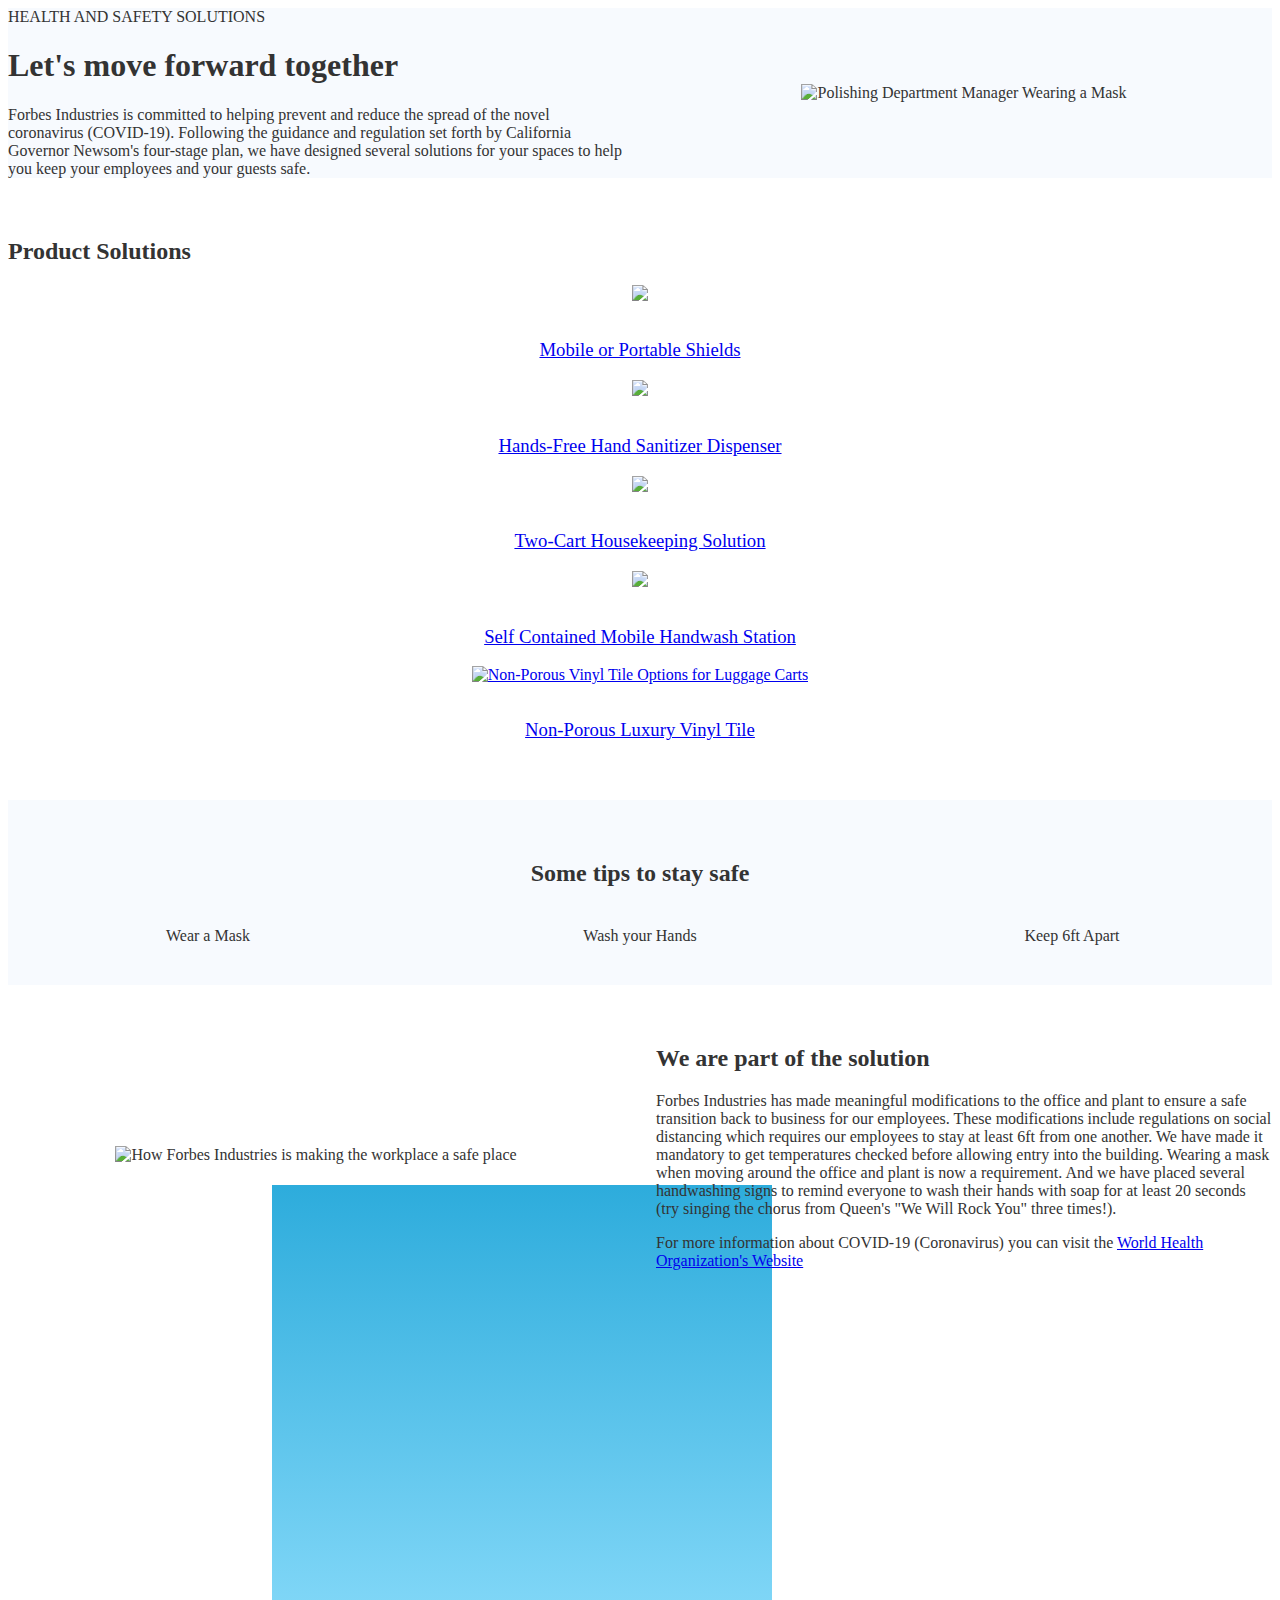
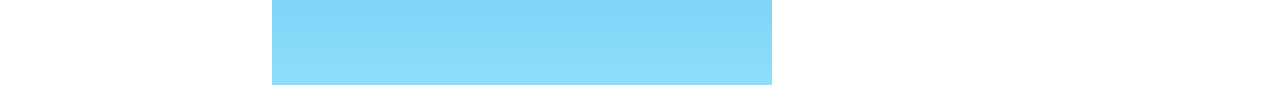
==== index.html @ b2e82008 "added blue square to bg of bottom paragraph" ====
<!DOCTYPE html>
<html lang="en">

<head>
    <meta charset="UTF-8">
    <meta name="viewport" content="width=device-width, initial-scale=1.0">
    <title>Health and Safety Solutions Page</title>
    <link rel="stylesheet" href="/css/style.css">
    <link rel="stylesheet" href="https://www.forbesindustries.com/wp-content/themes/woopress-child/assets/slick/slick.css">
    <link rel="stylesheet" href="https://www.forbesindustries.com/wp-content/themes/woopress-child/assets/slick/slick-theme.css">
</head>

<body>
    <div class="container">

        <div class="bg-gray-1">
            
            <div class="grid grid-xy-center">
                <div class="z-index-1">
                    <div class="page-title--category-name">Health and Safety Solutions</div>
                    <h1>Let's move forward together</h1>
                    <div class="page-title--why__content">
                        Forbes Industries is committed to helping prevent and reduce the spread of the novel coronavirus (COVID-19). Following the guidance and regulation set forth by California Governor Newsom's four-stage plan, we have designed several solutions for your spaces to help you keep your employees and your guests safe.
                    </div>
                </div> <!-- end content -->
                <img src="https://www.forbesindustries.com/wp-content/uploads/2020/05/back-to-business.jpg" alt="Polishing Department Manager Wearing a Mask">
            </div><!-- end category-header -->

        </div> <!--  end grid bg-gray-1 -->

        <div class="section">
            <h2>Product Solutions</h2>
            <div class="grid-carousel">
                <div class="box">
                    <a href="/product-category/health-and-safety-solutions/mobile-or-portable-shields/">
                        <img src="https://www.forbesindustries.com/wp-content/uploads/2020/05/shields-home-card.jpg">
                <h3>Mobile or Portable Shields</h3>
                    </a>
                </div>
                <div class="box">
                    <a href="/product-category/health-and-safety-solutions/hands-free-hand-sanitizer-dispenser">
                        <img src="https://www.forbesindustries.com/wp-content/uploads/2020/05/hand-san_card.jpg">
                <h3>Hands-Free Hand Sanitizer Dispenser</h3>
                    </a>
                </div>
                <div class="box">
                    <a href="/product-category/health-and-safety-solutions/two-cart-housekeeping-solution/">
                        <img src="https://www.forbesindustries.com/wp-content/uploads/2020/05/two-cart-hk-solution_card.jpg">
                <h3>Two-Cart Housekeeping Solution</h3>
                    </a>
                </div>
                <div class="box">
                    <a href="/product-category/handwashing-stations/">
                        <img src="https://www.forbesindustries.com/wp-content/uploads/2020/05/handwash-station.jpg">
                <h3>Self Contained Mobile Handwash Station</h3>
                    </a>
                </div>
                <div class="box">
                    <a href="/non-porous-luxury-vinyl-tile">
                        <img src="https://www.forbesindustries.com/wp-content/uploads/2020/05/vinyl-tile-options.jpg" alt="Non-Porous Vinyl Tile Options for Luggage Carts">
                <h3>Non-Porous Luxury Vinyl Tile</h3>
                    </a>
                </div>
            </div>
        </div> <!-- end grid-carousel section -->

        <div class="section bg-gray-1 align-center">
            <h2>Some tips to stay safe</h2>
            <div class="grid grid-xy-center">
                <div class="circle align-center">
                    <img src="https://www.forbesindustries.com/wp-content/uploads/2020/05/wear-a-mask-blue.png" alt="">
                    <div>Wear a Mask</div>
                </div>
                <div class="circle align-center">
                    <img src="https://www.forbesindustries.com/wp-content/uploads/2020/05/wash-your-hands-blue.png" alt="">
                    <div>Wash your Hands</div>
                </div>
                <div class="circle align-center">
                    <img src="https://www.forbesindustries.com/wp-content/uploads/2020/05/social-distance-blue.png" alt="">
                    <div>Keep 6ft Apart</div>
                </div>
            </div>
        </div><!-- end tips section -->

        <div class="section grid grid-xy-center">
            <img src="https://www.forbesindustries.com/wp-content/uploads/2020/06/part-of-the-solution-1.png" alt="How Forbes Industries is making the workplace a safe place">
            <!-- <img src="/images/part-of-the-solution.png" alt=""> -->
            <div class="blue-sq-bg">
                <h2>We are part of the solution</h2>
                <p>Forbes Industries has made meaningful modifications to the office and plant to ensure a safe transition back to business for our employees. These modifications include regulations on social distancing which requires our employees to stay at least 6ft from one another. We have made it mandatory to get temperatures checked before allowing entry into the building. Wearing a mask when moving around the office and plant is now a requirement. And we have placed several handwashing signs to remind everyone to wash their hands with soap for at least 20 seconds (try singing the chorus from Queen's "We Will Rock You" three times!).
                </p>
                <p>
                For more information about COVID-19 (Coronavirus) you can visit the <a href="https://www.who.int/
                ">World Health Organization's Website</a>
                </p>
            </div>
        </div><!-- end section part of solution -->

    </div> <!-- end main container -->
    <script src="https://code.jquery.com/jquery-3.5.1.min.js" integrity="sha256-9/aliU8dGd2tb6OSsuzixeV4y/faTqgFtohetphbbj0=" crossorigin="anonymous"></script>
    <script type="text/javascript" src="https://www.forbesindustries.com/wp-content/themes/woopress-child/assets/slick/slick.min.js"></script>
    
    <script>
        $('.grid-carousel').slick({
            slidesToShow: 4,
            slidesToScroll: 1,
            arrows: true,
            easing: true,
            responsive: [
                {
                    breakpoint: 1200,
                    settings: {
                        slidesToShow: 3,
                    }
                },
                {				
                    breakpoint: 992,
                    settings: {
                        slidesToShow: 3,
                    }
                },
                {				
                    breakpoint: 480,
                    settings: {
                        slidesToShow: 2,
                    }
                }
            ],
        });
    </script>
</body>

</html>
---- css/style.css ----
/**
  * Colors
*/

:root {
  /* --main-link-color: #4188f2; */
  --main-link-color: #4250C9;
  --primary-color: #29317d;
  --accent-color: #a42a2a;
  --action-stations-color: #ec1f27;
  --mobile-partitions-color: #A28E2F;
  --nesting-tables-color: #f68e2e;
}

.primary-color {
  color: var(--primary-color);
  color: #29317D;
}

.bg-gray-1 {
  background-color: #F7FAFE;
}

/**
  * Default Styles and Resets
*/

body {
  font-size: 16px;
  font-family: 'proxima-nova', 'Proxima Nova';
  color: #333;
}

.container {
  margin: 0 auto;
  max-width: 1280px;
}

p {
  color: #333;
}

h1,
h2,
h3,
h4,
h5,
h6 {
  font-family: 'proxima-nova', 'Proxima Nova';
  font-weight: inherit;
  text-transform: none;
}

h1 {
  font-weight: bold;
}

h2.card-title {
  text-transform: none;
  font-size: 22px;
}

h2 {
  font-weight: bold;
}

hr,
.hr.divider {
  margin-top: 0px;
  margin-bottom: 0px;
}

.empty-category-block h2::before {
  width: 72px;
}

/**
  * Utility Styles 
*/

/* Flex containers and items */
.container-flex,
.flex-container {
  display: -ms-flexbox;
  display: -moz-box;
  display: -webkit-flex;
  display: -webkit-box;
  display: flex;
}

.flex {
  display: flex;
}

.flex-gap {
  column-gap: .5rem;
  row-gap: .5rem;
}

.flex-gap > * {
  flex: 1 1 49%;
}

.flex-y-center {
  align-items: center;
}

.flex-x-center {
  justify-content: center;
}

.flex-flow-rw {
  flex-flow: row wrap;
}

.two-col {
  flex: 50%;
}

.one-third {
  flex: 33%;
}

.align-center {
  text-align: center;
}

/* Grid containers */

.grid {
  display: grid;
  grid-template-columns: repeat(auto-fit, minmax(300px, 1fr));
  grid-gap: 2rem;
}

.grid + .grid {
  margin-top: 2rem;
}

.grid-xy-center {
  justify-items: center;
  align-items: center;
}

.grid-x-center {
  justify-items: center;
}

.container-grid {
  display: -ms-grid;
  display: -moz-grid;
  display: -webkit-grid;
  display: grid;
}

.z-index-1 {
  z-index: 1;
} 

/**
  * Health and Safety Page
*/

.page-title-section {
  text-align: center;
  padding: 2.6rem 0; 
}

.page-title--category-name {
  text-transform: uppercase;
  font-size: 16px;
  font-weight: light;
}

.page-title--why__big {
  font-size: 36px;
  font-weight: bold;
}

.page-title--why {
  font-size: 18px; 
}

.boxed-content {
  display: inline-block;
}

.circle img{
  margin-bottom: 16px;
}

.grid-carousel .box {
  padding: 0 .8rem;
  text-align: center;
}

.page-template-full-width-slick .section{
  padding: 40px 0;
}

.page-template-full-width-slick .section h2{
  padding-bottom: 24px;
}

.page-template-full-width-slick .slick-next {
  right: 0 !important;
}

.page-template-full-width-slick .slick-prev {
  left: 0!important;
}

.box img {
  margin-bottom: 16px;
}

.box .box-title {
  text-transform: none !important;
}

.fancy-tagline {
  font-family: 'Lobster Two';
  font-weight: bold;
  font-style: italic;
  font-size: 1.4rem;
  color: #29317d;
}

.blue-sq-bg::before {
  content: '';
  display: block;
  background: linear-gradient(#2DACDC, #8FDEFC);
  right: 500px;
  top: 200px;
  width: 500px;
  height: 500px;
  position: absolute;
  z-index: -1;
}

/* Shop page mods */
.filter-wrap {
  display: none;
}

.shop-filters-area {
  display: none;
}

/* Local Fixes */
img {
  height: auto;
  max-width: 100%;
}

.slick-prev:before, .slick-next:before {
  color: black !important;
}

.section {
  position: relative;
  padding: 40px 0;
}
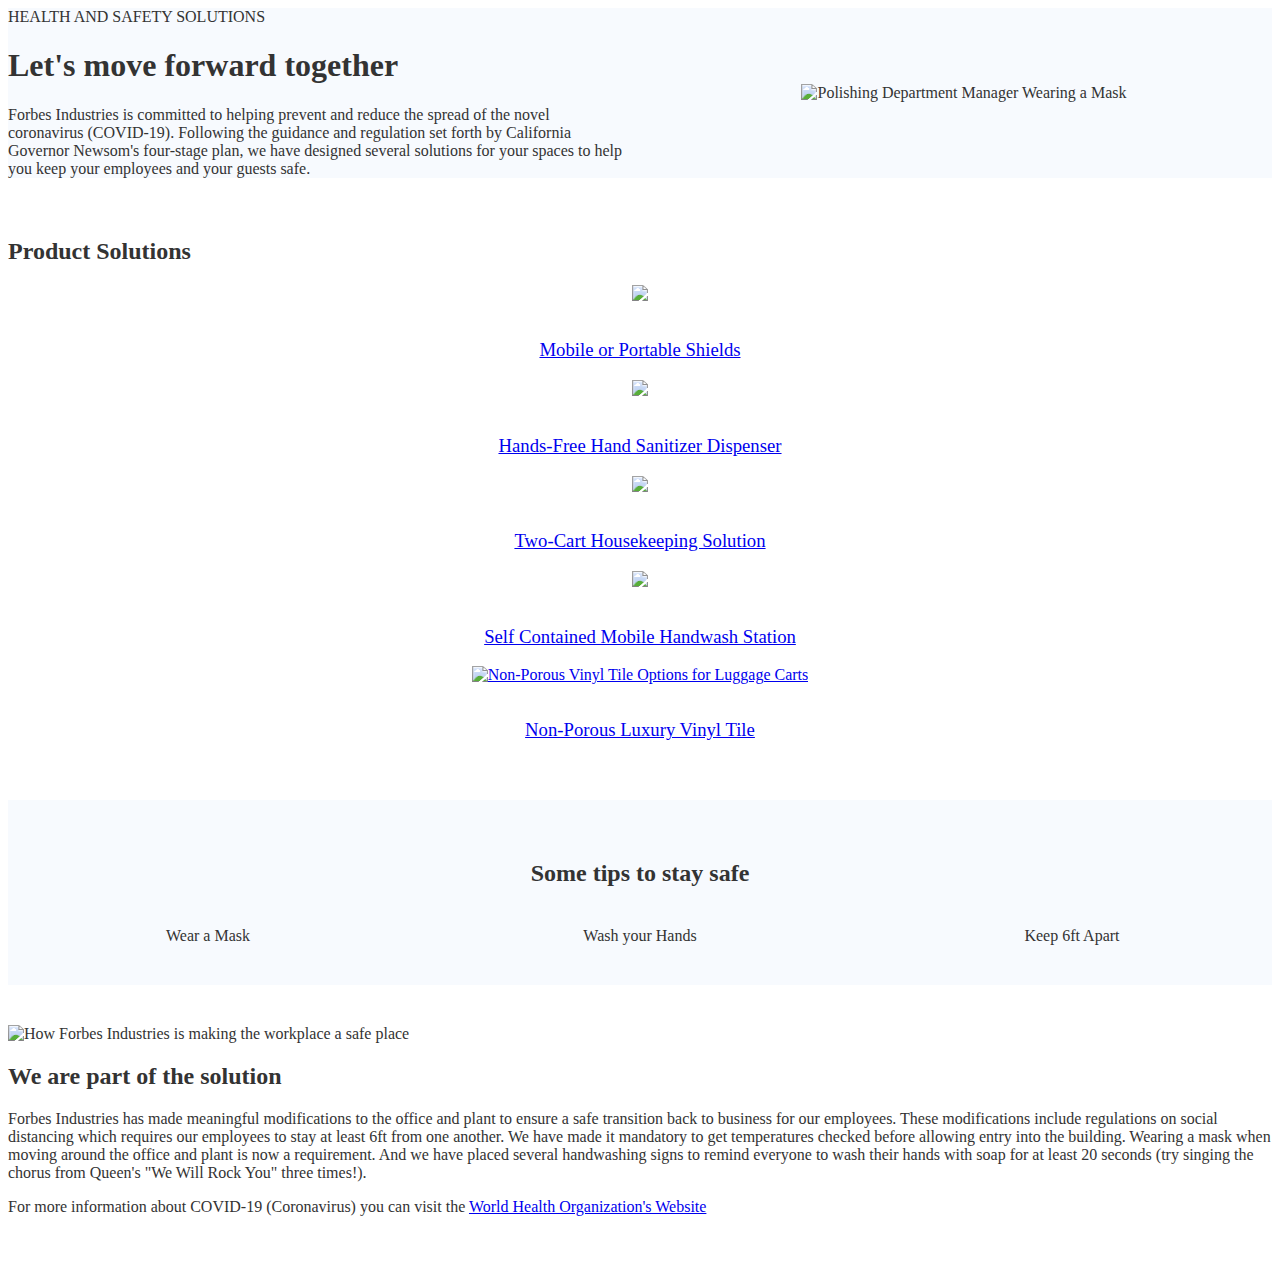
==== commit 9a2b9065: "Updated fancy text style" ====
--- a/index.html
+++ b/index.html
@@ -82,10 +82,12 @@
             </div>
         </div><!-- end tips section -->
 
-        <div class="section grid grid-xy-center">
-            <img src="https://www.forbesindustries.com/wp-content/uploads/2020/06/part-of-the-solution-1.png" alt="How Forbes Industries is making the workplace a safe place">
-            <!-- <img src="/images/part-of-the-solution.png" alt=""> -->
-            <div class="blue-sq-bg">
+        <div class="section">
+            <div class="flex">
+                <img src="https://www.forbesindustries.com/wp-content/uploads/2020/06/part-of-the-solution-1.png" alt="How Forbes Industries is making the workplace a safe place">
+                <img src="/images/part-of-the-solution.png" alt="">
+            </div>
+            <div>
                 <h2>We are part of the solution</h2>
                 <p>Forbes Industries has made meaningful modifications to the office and plant to ensure a safe transition back to business for our employees. These modifications include regulations on social distancing which requires our employees to stay at least 6ft from one another. We have made it mandatory to get temperatures checked before allowing entry into the building. Wearing a mask when moving around the office and plant is now a requirement. And we have placed several handwashing signs to remind everyone to wash their hands with soap for at least 20 seconds (try singing the chorus from Queen's "We Will Rock You" three times!).
                 </p>
--- a/css/style.css
+++ b/css/style.css
@@ -187,6 +187,7 @@
 
 .circle img{
   margin-bottom: 16px;
+  transform: rotate(180deg);
 }
 
 .grid-carousel .box {
@@ -218,12 +219,27 @@
   text-transform: none !important;
 }
 
+/* Al Fresco */
 .fancy-tagline {
-  font-family: 'Lobster Two';
-  font-weight: bold;
+  font-family: 'skolar latin';
   font-style: italic;
-  font-size: 1.4rem;
+  font-weight: 600;
+  font-size: 2rem;
   color: #29317d;
+  padding-bottom: 2rem;
+  position: relative;
+}
+
+.fancy-tagline::after {
+  content: '';
+  position: absolute;
+  left: -8px;
+  display: inline-block;
+  height: 8px;
+  width: 100px;
+  bottom: 40px;
+  background-color: #8FDEFC;
+  z-index: -1; 
 }
 
 .blue-sq-bg::before {
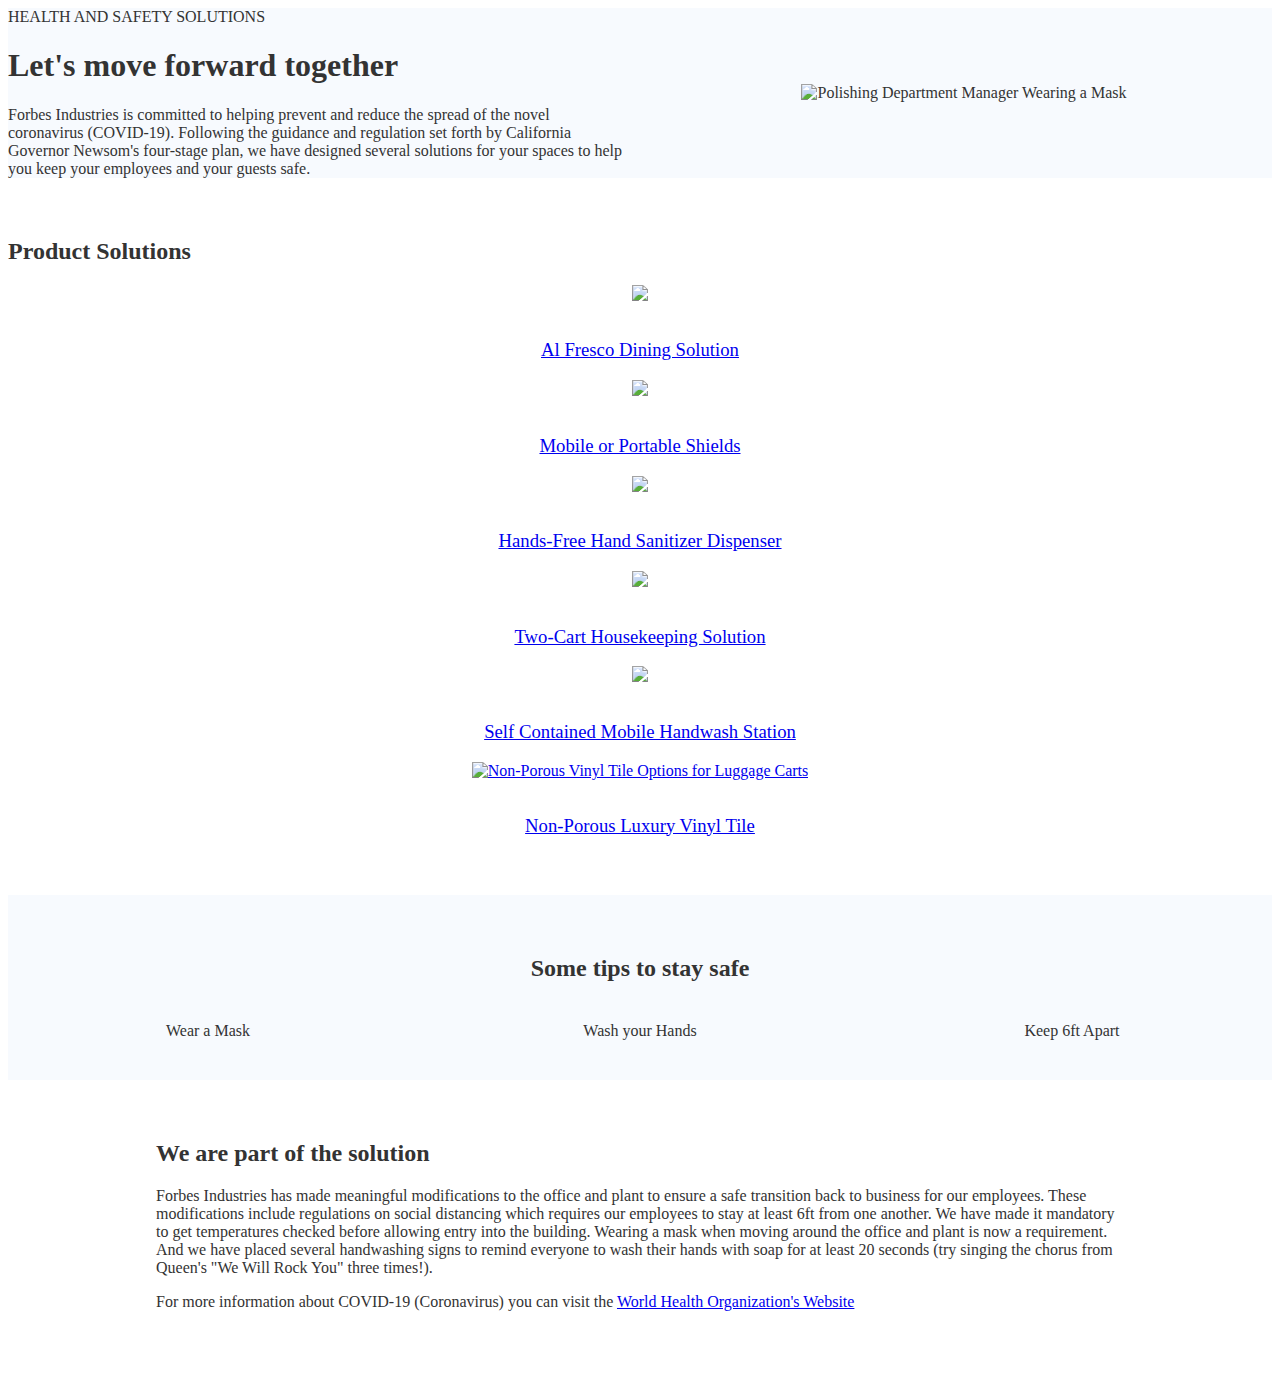
==== commit 4c66efd7: "Updated card styles for the carousel" ====
--- a/index.html
+++ b/index.html
@@ -31,6 +31,12 @@
         <div class="section">
             <h2>Product Solutions</h2>
             <div class="grid-carousel">
+                <div class="box">
+                    <a href="/product-category/al-fresco/">
+                        <img src="https://www.forbesindustries.com/wp-content/uploads/2020/06/al-fresco_card.jpg">
+                <h3>Al Fresco Dining Solution</h3>
+                    </a>
+                </div>
                 <div class="box">
                     <a href="/product-category/health-and-safety-solutions/mobile-or-portable-shields/">
                         <img src="https://www.forbesindustries.com/wp-content/uploads/2020/05/shields-home-card.jpg">
@@ -83,18 +89,17 @@
         </div><!-- end tips section -->
 
         <div class="section">
-            <div class="flex">
-                <img src="https://www.forbesindustries.com/wp-content/uploads/2020/06/part-of-the-solution-1.png" alt="How Forbes Industries is making the workplace a safe place">
-                <img src="/images/part-of-the-solution.png" alt="">
-            </div>
-            <div>
+            <div style="max-width: 968px; margin: 0 auto;">
                 <h2>We are part of the solution</h2>
                 <p>Forbes Industries has made meaningful modifications to the office and plant to ensure a safe transition back to business for our employees. These modifications include regulations on social distancing which requires our employees to stay at least 6ft from one another. We have made it mandatory to get temperatures checked before allowing entry into the building. Wearing a mask when moving around the office and plant is now a requirement. And we have placed several handwashing signs to remind everyone to wash their hands with soap for at least 20 seconds (try singing the chorus from Queen's "We Will Rock You" three times!).
                 </p>
                 <p>
-                For more information about COVID-19 (Coronavirus) you can visit the <a href="https://www.who.int/
-                ">World Health Organization's Website</a>
+                    For more information about COVID-19 (Coronavirus) you can visit the <a href="https://www.who.int/
+                    ">World Health Organization's Website</a>
                 </p>
+            </div>
+            <div class="align-center">
+                <img src="https://www.forbesindustries.com/wp-content/uploads/2020/06/part-of-the-solution-min.jpg" alt="">
             </div>
         </div><!-- end section part of solution -->
 
--- a/css/style.css
+++ b/css/style.css
@@ -242,16 +242,29 @@
   z-index: -1; 
 }
 
-.blue-sq-bg::before {
-  content: '';
-  display: block;
-  background: linear-gradient(#2DACDC, #8FDEFC);
-  right: 500px;
-  top: 200px;
-  width: 500px;
-  height: 500px;
-  position: absolute;
-  z-index: -1;
+.health-n-safety .invis-card {
+  text-align: left;
+  border: 0px;
+  padding: 4px 16px;
+  transition: none;
+}
+
+.health-n-safety h3 {
+  font-size: 18px;
+  font-weight: 600;
+  margin: 8px 0;
+}
+
+.health-n-safety p {
+  line-height: normal;
+}
+
+.health-n-safety .invis-card:hover {
+  box-shadow: 0px 0px 0px rgba(0,0,0, .0);
+}
+
+.health-n-safety .invis-card a h3:hover {
+  text-decoration: underline;
 }
 
 /* Shop page mods */
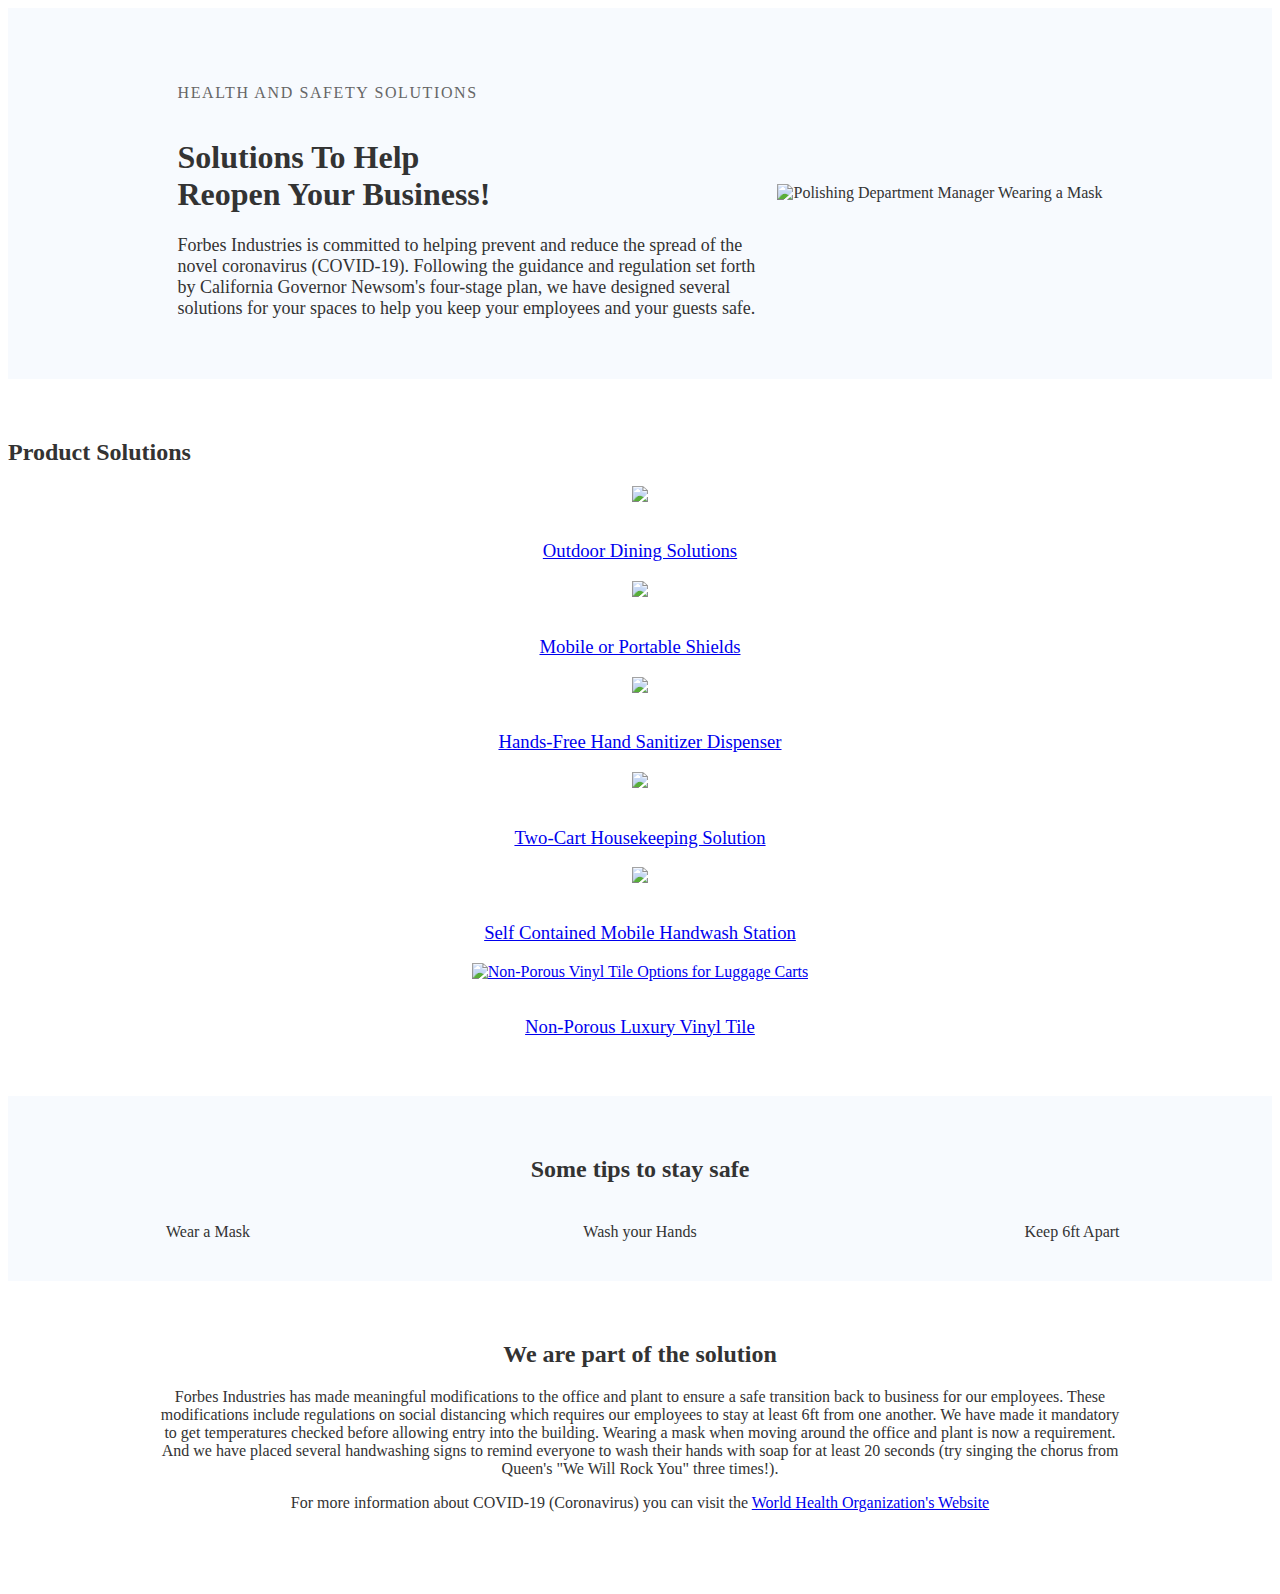
==== commit 8b7d78b8: "updated conflicting styles" ====
--- a/index.html
+++ b/index.html
@@ -13,16 +13,18 @@
 <body>
     <div class="container">
 
-        <div class="bg-gray-1">
+        <div class="bg-gray-1 flex">
             
-            <div class="grid grid-xy-center">
-                <div class="z-index-1">
-                    <div class="page-title--category-name">Health and Safety Solutions</div>
-                    <h1>Let's move forward together</h1>
-                    <div class="page-title--why__content">
+            <div class="page-title-section flex flex-flow-rw flex-y-center sp-between">
+                <div class="block-content">
+                    <div class="page-title-section--category-name">Health and Safety Solutions</div>
+                    <h1>Solutions To Help <br>
+                        Reopen Your Business!</h1>
+                    <p>
                         Forbes Industries is committed to helping prevent and reduce the spread of the novel coronavirus (COVID-19). Following the guidance and regulation set forth by California Governor Newsom's four-stage plan, we have designed several solutions for your spaces to help you keep your employees and your guests safe.
-                    </div>
-                </div> <!-- end content -->
+                    </p>
+                </div>
+                    
                 <img src="https://www.forbesindustries.com/wp-content/uploads/2020/05/back-to-business.jpg" alt="Polishing Department Manager Wearing a Mask">
             </div><!-- end category-header -->
 
@@ -32,9 +34,9 @@
             <h2>Product Solutions</h2>
             <div class="grid-carousel">
                 <div class="box">
-                    <a href="/product-category/al-fresco/">
+                    <a href="/outdoor-dining/">
                         <img src="https://www.forbesindustries.com/wp-content/uploads/2020/06/al-fresco_card.jpg">
-                <h3>Al Fresco Dining Solution</h3>
+                <h3>Outdoor Dining Solutions</h3>
                     </a>
                 </div>
                 <div class="box">
@@ -89,7 +91,7 @@
         </div><!-- end tips section -->
 
         <div class="section">
-            <div style="max-width: 968px; margin: 0 auto;">
+            <div class="align-center" style="max-width: 968px; margin: 0 auto;">
                 <h2>We are part of the solution</h2>
                 <p>Forbes Industries has made meaningful modifications to the office and plant to ensure a safe transition back to business for our employees. These modifications include regulations on social distancing which requires our employees to stay at least 6ft from one another. We have made it mandatory to get temperatures checked before allowing entry into the building. Wearing a mask when moving around the office and plant is now a requirement. And we have placed several handwashing signs to remind everyone to wash their hands with soap for at least 20 seconds (try singing the chorus from Queen's "We Will Rock You" three times!).
                 </p>
@@ -99,7 +101,7 @@
                 </p>
             </div>
             <div class="align-center">
-                <img src="https://www.forbesindustries.com/wp-content/uploads/2020/06/part-of-the-solution-min.jpg" alt="">
+                <img src="images/part-of-the-solution.jpg" alt="">
             </div>
         </div><!-- end section part of solution -->
 
--- a/css/style.css
+++ b/css/style.css
@@ -74,6 +74,18 @@
   width: 72px;
 }
 
+.has-underline {
+  text-decoration: underline;
+}
+
+/* Button styling */
+button, .btn, .button {
+  transition: .1s ease-in-out;
+  background:#2C3CC9;
+  text-transform: none;
+  color: #fff;
+}
+
 /**
   * Utility Styles 
 */
@@ -98,7 +110,8 @@
 }
 
 .flex-gap > * {
-  flex: 1 1 49%;
+  /* flex: 1 1 49%; */
+  flex: none;
 }
 
 .flex-y-center {
@@ -113,11 +126,11 @@
   flex-flow: row wrap;
 }
 
-.two-col {
+.flex-half {
   flex: 50%;
 }
 
-.one-third {
+.flex-third {
   flex: 33%;
 }
 
@@ -129,7 +142,7 @@
 
 .grid {
   display: grid;
-  grid-template-columns: repeat(auto-fit, minmax(300px, 1fr));
+  grid-template-columns: repeat(auto-fit, minmax(240px, 1fr));
   grid-gap: 2rem;
 }
 
@@ -162,23 +175,35 @@
 */
 
 .page-title-section {
-  text-align: center;
-  padding: 2.6rem 0; 
-}
-
-.page-title--category-name {
+  padding: 60px 0; 
+  margin: 0 auto;
+}
+
+.page-title-section--category-name {
   text-transform: uppercase;
-  font-size: 16px;
-  font-weight: light;
-}
-
-.page-title--why__big {
+  padding: 16px 0;
+  letter-spacing: .1rem;
+  color: #666;
+}
+
+.page-title-section--why__big {
   font-size: 36px;
   font-weight: bold;
 }
 
-.page-title--why {
+.page-title-section--why {
   font-size: 18px; 
+}
+
+.page-title-section p {
+  font-size: 18px;
+  max-width: 600px;
+  margin: 20px auto;
+  margin-top: 0px;
+}
+
+.block-content p {
+  margin: 0;
 }
 
 .boxed-content {
@@ -187,7 +212,6 @@
 
 .circle img{
   margin-bottom: 16px;
-  transform: rotate(180deg);
 }
 
 .grid-carousel .box {
@@ -226,20 +250,13 @@
   font-weight: 600;
   font-size: 2rem;
   color: #29317d;
-  padding-bottom: 2rem;
   position: relative;
-}
-
-.fancy-tagline::after {
-  content: '';
-  position: absolute;
-  left: -8px;
-  display: inline-block;
-  height: 8px;
-  width: 100px;
-  bottom: 40px;
-  background-color: #8FDEFC;
-  z-index: -1; 
+  padding-bottom: 24px;
+}
+
+.slide .block-content{
+  font-size: 20px;
+  padding: 24px 0 0;
 }
 
 .health-n-safety .invis-card {
@@ -255,10 +272,6 @@
   margin: 8px 0;
 }
 
-.health-n-safety p {
-  line-height: normal;
-}
-
 .health-n-safety .invis-card:hover {
   box-shadow: 0px 0px 0px rgba(0,0,0, .0);
 }
@@ -289,4 +302,4 @@
 .section {
   position: relative;
   padding: 40px 0;
-}+}
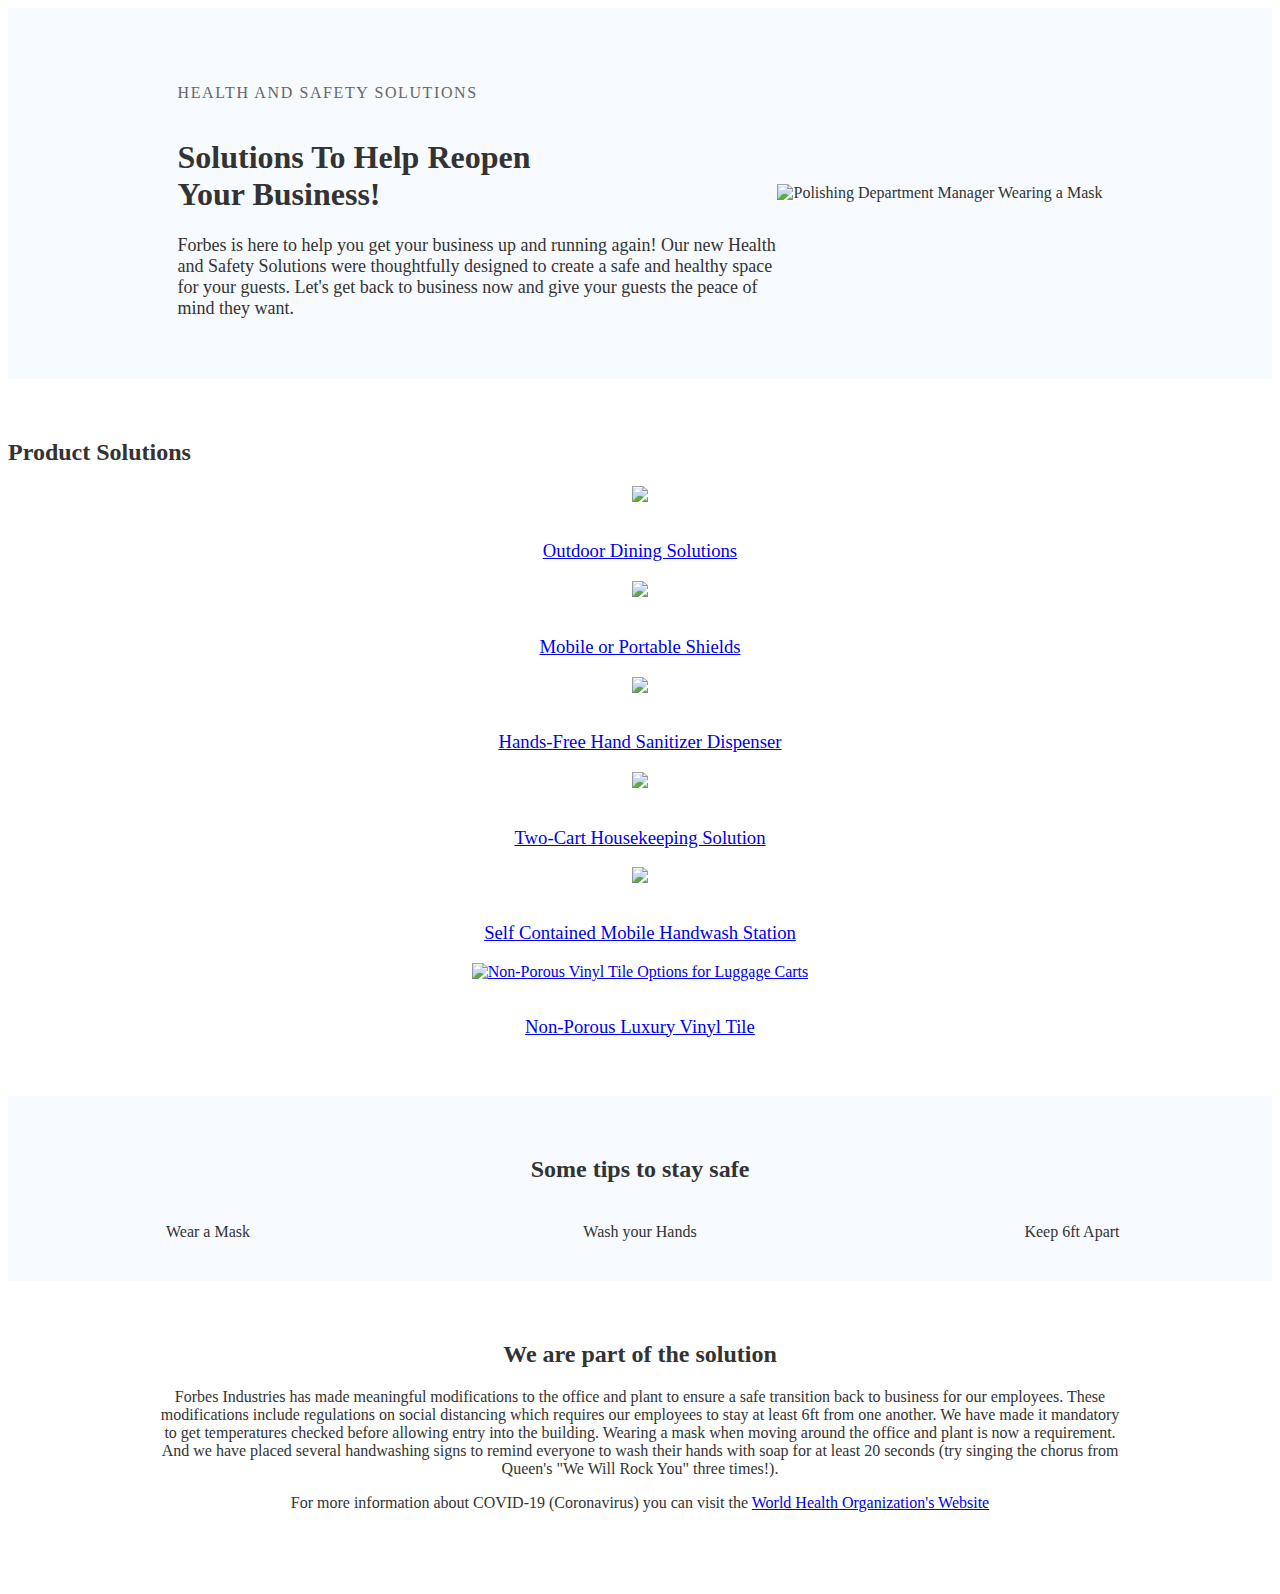
==== commit 36dfd65d: "updated content" ====
--- a/index.html
+++ b/index.html
@@ -18,10 +18,9 @@
             <div class="page-title-section flex flex-flow-rw flex-y-center sp-between">
                 <div class="block-content">
                     <div class="page-title-section--category-name">Health and Safety Solutions</div>
-                    <h1>Solutions To Help <br>
-                        Reopen Your Business!</h1>
+                    <h1>Solutions To Help Reopen <br> Your Business!</h1>
                     <p>
-                        Forbes Industries is committed to helping prevent and reduce the spread of the novel coronavirus (COVID-19). Following the guidance and regulation set forth by California Governor Newsom's four-stage plan, we have designed several solutions for your spaces to help you keep your employees and your guests safe.
+                        Forbes is here to help you get your business up and running again! Our new Health and Safety Solutions were thoughtfully designed to create a safe and healthy space for your guests. Let's get back to business now and give your guests the peace of mind they want.
                     </p>
                 </div>
                     
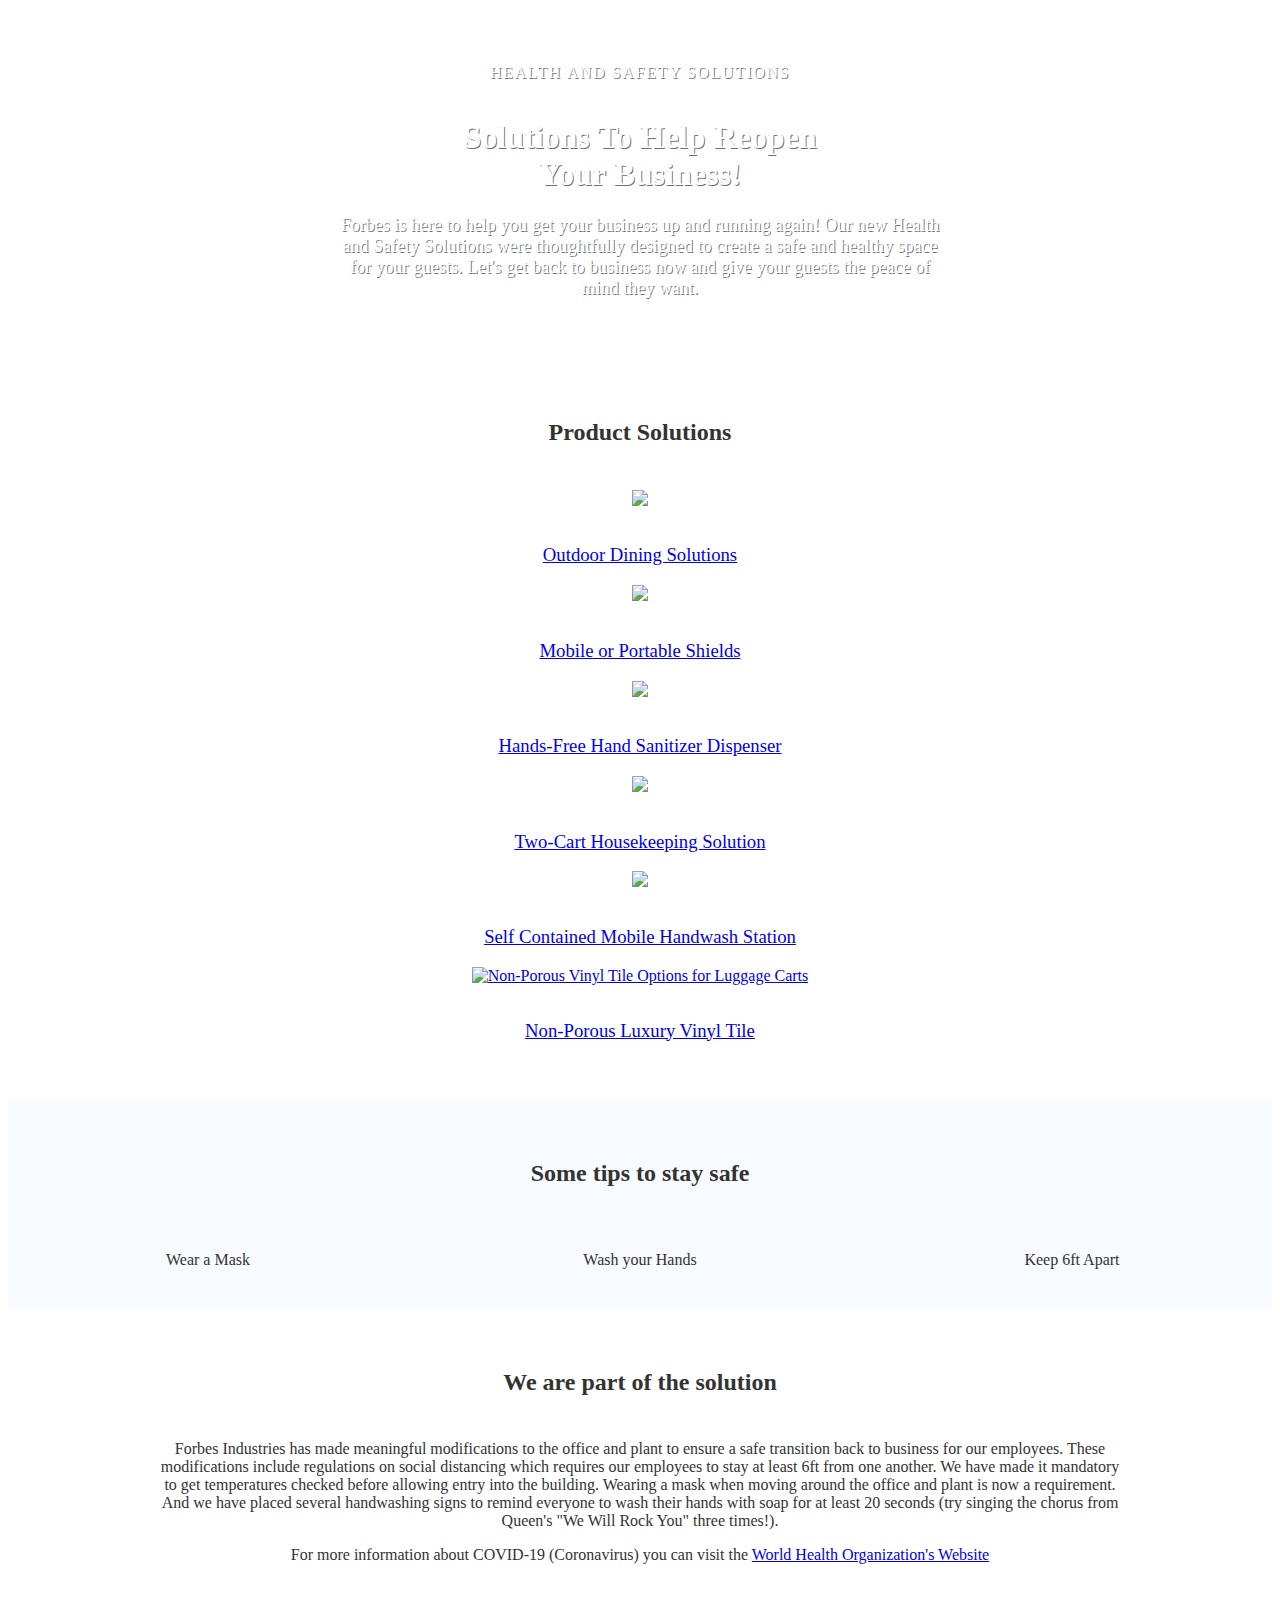
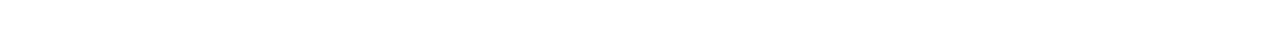
==== commit fef52704: "updated to hero banner" ====
--- a/index.html
+++ b/index.html
@@ -10,12 +10,10 @@
     <link rel="stylesheet" href="https://www.forbesindustries.com/wp-content/themes/woopress-child/assets/slick/slick-theme.css">
 </head>
 
-<body>
-    <div class="container">
+<body class="page-template-full-width-slick">
+    <div class="full-container">
 
-        <div class="bg-gray-1 flex">
-            
-            <div class="page-title-section flex flex-flow-rw flex-y-center sp-between">
+            <div id="health-n-safety-banner" class="page-title-section align-center">
                 <div class="block-content">
                     <div class="page-title-section--category-name">Health and Safety Solutions</div>
                     <h1>Solutions To Help Reopen <br> Your Business!</h1>
@@ -23,13 +21,9 @@
                         Forbes is here to help you get your business up and running again! Our new Health and Safety Solutions were thoughtfully designed to create a safe and healthy space for your guests. Let's get back to business now and give your guests the peace of mind they want.
                     </p>
                 </div>
-                    
-                <img src="https://www.forbesindustries.com/wp-content/uploads/2020/05/back-to-business.jpg" alt="Polishing Department Manager Wearing a Mask">
             </div><!-- end category-header -->
 
-        </div> <!--  end grid bg-gray-1 -->
-
-        <div class="section">
+        <div class="section align-center">
             <h2>Product Solutions</h2>
             <div class="grid-carousel">
                 <div class="box">
--- a/css/style.css
+++ b/css/style.css
@@ -34,6 +34,11 @@
 .container {
   margin: 0 auto;
   max-width: 1280px;
+}
+
+.full-container {
+  margin: 0 auto;
+  width: 100%;
 }
 
 p {
@@ -170,9 +175,32 @@
   z-index: 1;
 } 
 
+/* Positioning */
+.pos-rel {
+  position: relative;
+}
+
+.pos-abs {
+  position: absolute;
+}
+
+/* Image */
+.img-cap-center {
+  top: 16%;
+  left: 30%;
+}
+
 /**
   * Health and Safety Page
 */
+
+#health-n-safety-banner {
+  background: url('https://www.forbesindustries.com/wp-content/uploads/2020/06/hotel-heart.jpg');
+  background-size: cover;
+  background-position-x: 50%;
+  text-shadow: 1px 1px #00000091;
+  padding: 40px 0 60px 0;
+}
 
 .page-title-section {
   padding: 60px 0; 
@@ -203,7 +231,7 @@
 }
 
 .block-content p {
-  margin: 0;
+  margin: 0 auto;
 }
 
 .boxed-content {
@@ -232,7 +260,19 @@
 }
 
 .page-template-full-width-slick .slick-prev {
-  left: 0!important;
+  left: 0 !important;
+}
+
+.page-template-full-width-slick .page-title-section {
+  color: #fff;
+}
+
+.page-template-full-width-slick .page-title-section--category-name {
+  color: #fff;
+}
+
+.page-template-full-width-slick .page-title-section p{
+  color: #fff;
 }
 
 .box img {
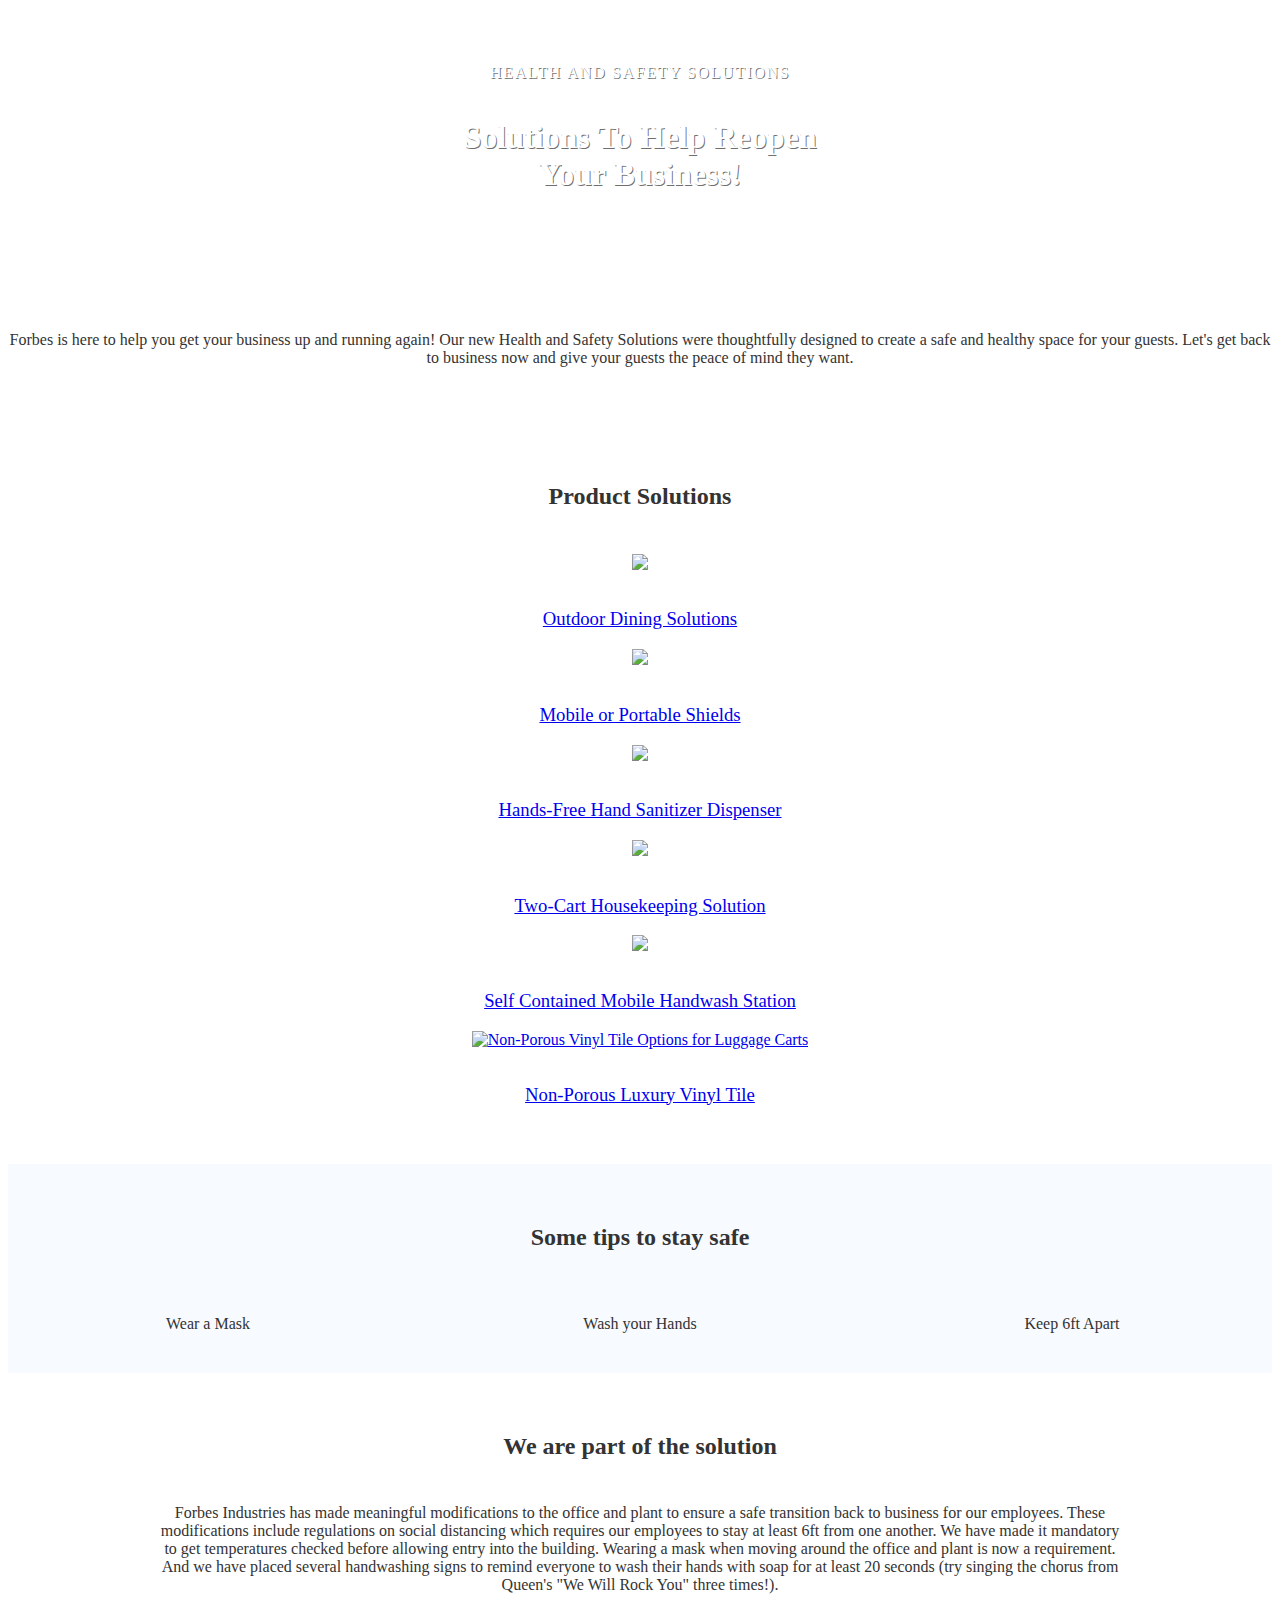
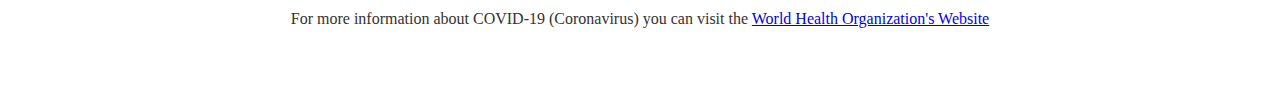
==== commit 4ad01ec2: "separated text from hero banner" ====
--- a/index.html
+++ b/index.html
@@ -13,53 +13,52 @@
 <body class="page-template-full-width-slick">
     <div class="full-container">
 
-            <div id="health-n-safety-banner" class="page-title-section align-center">
-                <div class="block-content">
-                    <div class="page-title-section--category-name">Health and Safety Solutions</div>
-                    <h1>Solutions To Help Reopen <br> Your Business!</h1>
-                    <p>
-                        Forbes is here to help you get your business up and running again! Our new Health and Safety Solutions were thoughtfully designed to create a safe and healthy space for your guests. Let's get back to business now and give your guests the peace of mind they want.
-                    </p>
-                </div>
-            </div><!-- end category-header -->
-
+        <div id="health-n-safety-banner" class="page-title-section align-center">
+            <div class="page-title-section--category-name">Health and Safety Solutions</div>
+            <h1>Solutions To Help Reopen <br> Your Business!</h1>
+        </div><!-- end category-header -->
+        <div class="section align-center">
+            <p>
+                Forbes is here to help you get your business up and running again! Our new Health and Safety Solutions were thoughtfully designed to create a safe and healthy space for your guests. Let's get back to business now and give your guests the peace of mind they want.
+            </p>
+        </div>
         <div class="section align-center">
             <h2>Product Solutions</h2>
             <div class="grid-carousel">
                 <div class="box">
                     <a href="/outdoor-dining/">
                         <img src="https://www.forbesindustries.com/wp-content/uploads/2020/06/al-fresco_card.jpg">
-                <h3>Outdoor Dining Solutions</h3>
+                        <h3>Outdoor Dining Solutions</h3>
                     </a>
                 </div>
                 <div class="box">
                     <a href="/product-category/health-and-safety-solutions/mobile-or-portable-shields/">
                         <img src="https://www.forbesindustries.com/wp-content/uploads/2020/05/shields-home-card.jpg">
-                <h3>Mobile or Portable Shields</h3>
+                        <h3>Mobile or Portable Shields</h3>
                     </a>
                 </div>
                 <div class="box">
                     <a href="/product-category/health-and-safety-solutions/hands-free-hand-sanitizer-dispenser">
                         <img src="https://www.forbesindustries.com/wp-content/uploads/2020/05/hand-san_card.jpg">
-                <h3>Hands-Free Hand Sanitizer Dispenser</h3>
+                        <h3>Hands-Free Hand Sanitizer Dispenser</h3>
                     </a>
                 </div>
                 <div class="box">
                     <a href="/product-category/health-and-safety-solutions/two-cart-housekeeping-solution/">
                         <img src="https://www.forbesindustries.com/wp-content/uploads/2020/05/two-cart-hk-solution_card.jpg">
-                <h3>Two-Cart Housekeeping Solution</h3>
+                        <h3>Two-Cart Housekeeping Solution</h3>
                     </a>
                 </div>
                 <div class="box">
                     <a href="/product-category/handwashing-stations/">
                         <img src="https://www.forbesindustries.com/wp-content/uploads/2020/05/handwash-station.jpg">
-                <h3>Self Contained Mobile Handwash Station</h3>
+                        <h3>Self Contained Mobile Handwash Station</h3>
                     </a>
                 </div>
                 <div class="box">
                     <a href="/non-porous-luxury-vinyl-tile">
                         <img src="https://www.forbesindustries.com/wp-content/uploads/2020/05/vinyl-tile-options.jpg" alt="Non-Porous Vinyl Tile Options for Luggage Carts">
-                <h3>Non-Porous Luxury Vinyl Tile</h3>
+                        <h3>Non-Porous Luxury Vinyl Tile</h3>
                     </a>
                 </div>
             </div>
@@ -69,15 +68,15 @@
             <h2>Some tips to stay safe</h2>
             <div class="grid grid-xy-center">
                 <div class="circle align-center">
-                    <img src="https://www.forbesindustries.com/wp-content/uploads/2020/05/wear-a-mask-blue.png" alt="">
+                    <img src="https://www.forbesindustries.com/wp-content/uploads/2020/06/wear-a-mask-mod.png" alt="">
                     <div>Wear a Mask</div>
                 </div>
                 <div class="circle align-center">
-                    <img src="https://www.forbesindustries.com/wp-content/uploads/2020/05/wash-your-hands-blue.png" alt="">
+                    <img src="https://www.forbesindustries.com/wp-content/uploads/2020/06/wash-your-hands-mod.png" alt="">
                     <div>Wash your Hands</div>
                 </div>
                 <div class="circle align-center">
-                    <img src="https://www.forbesindustries.com/wp-content/uploads/2020/05/social-distance-blue.png" alt="">
+                    <img src="https://www.forbesindustries.com/wp-content/uploads/2020/06/social-distance.png" alt="">
                     <div>Keep 6ft Apart</div>
                 </div>
             </div>
@@ -101,27 +100,26 @@
     </div> <!-- end main container -->
     <script src="https://code.jquery.com/jquery-3.5.1.min.js" integrity="sha256-9/aliU8dGd2tb6OSsuzixeV4y/faTqgFtohetphbbj0=" crossorigin="anonymous"></script>
     <script type="text/javascript" src="https://www.forbesindustries.com/wp-content/themes/woopress-child/assets/slick/slick.min.js"></script>
-    
+
     <script>
         $('.grid-carousel').slick({
             slidesToShow: 4,
             slidesToScroll: 1,
             arrows: true,
             easing: true,
-            responsive: [
-                {
+            responsive: [{
                     breakpoint: 1200,
                     settings: {
                         slidesToShow: 3,
                     }
                 },
-                {				
+                {
                     breakpoint: 992,
                     settings: {
                         slidesToShow: 3,
                     }
                 },
-                {				
+                {
                     breakpoint: 480,
                     settings: {
                         slidesToShow: 2,
--- a/css/style.css
+++ b/css/style.css
@@ -198,6 +198,7 @@
   background: url('https://www.forbesindustries.com/wp-content/uploads/2020/06/hotel-heart.jpg');
   background-size: cover;
   background-position-x: 50%;
+  background-position-y: 50%;
   text-shadow: 1px 1px #00000091;
   padding: 40px 0 60px 0;
 }
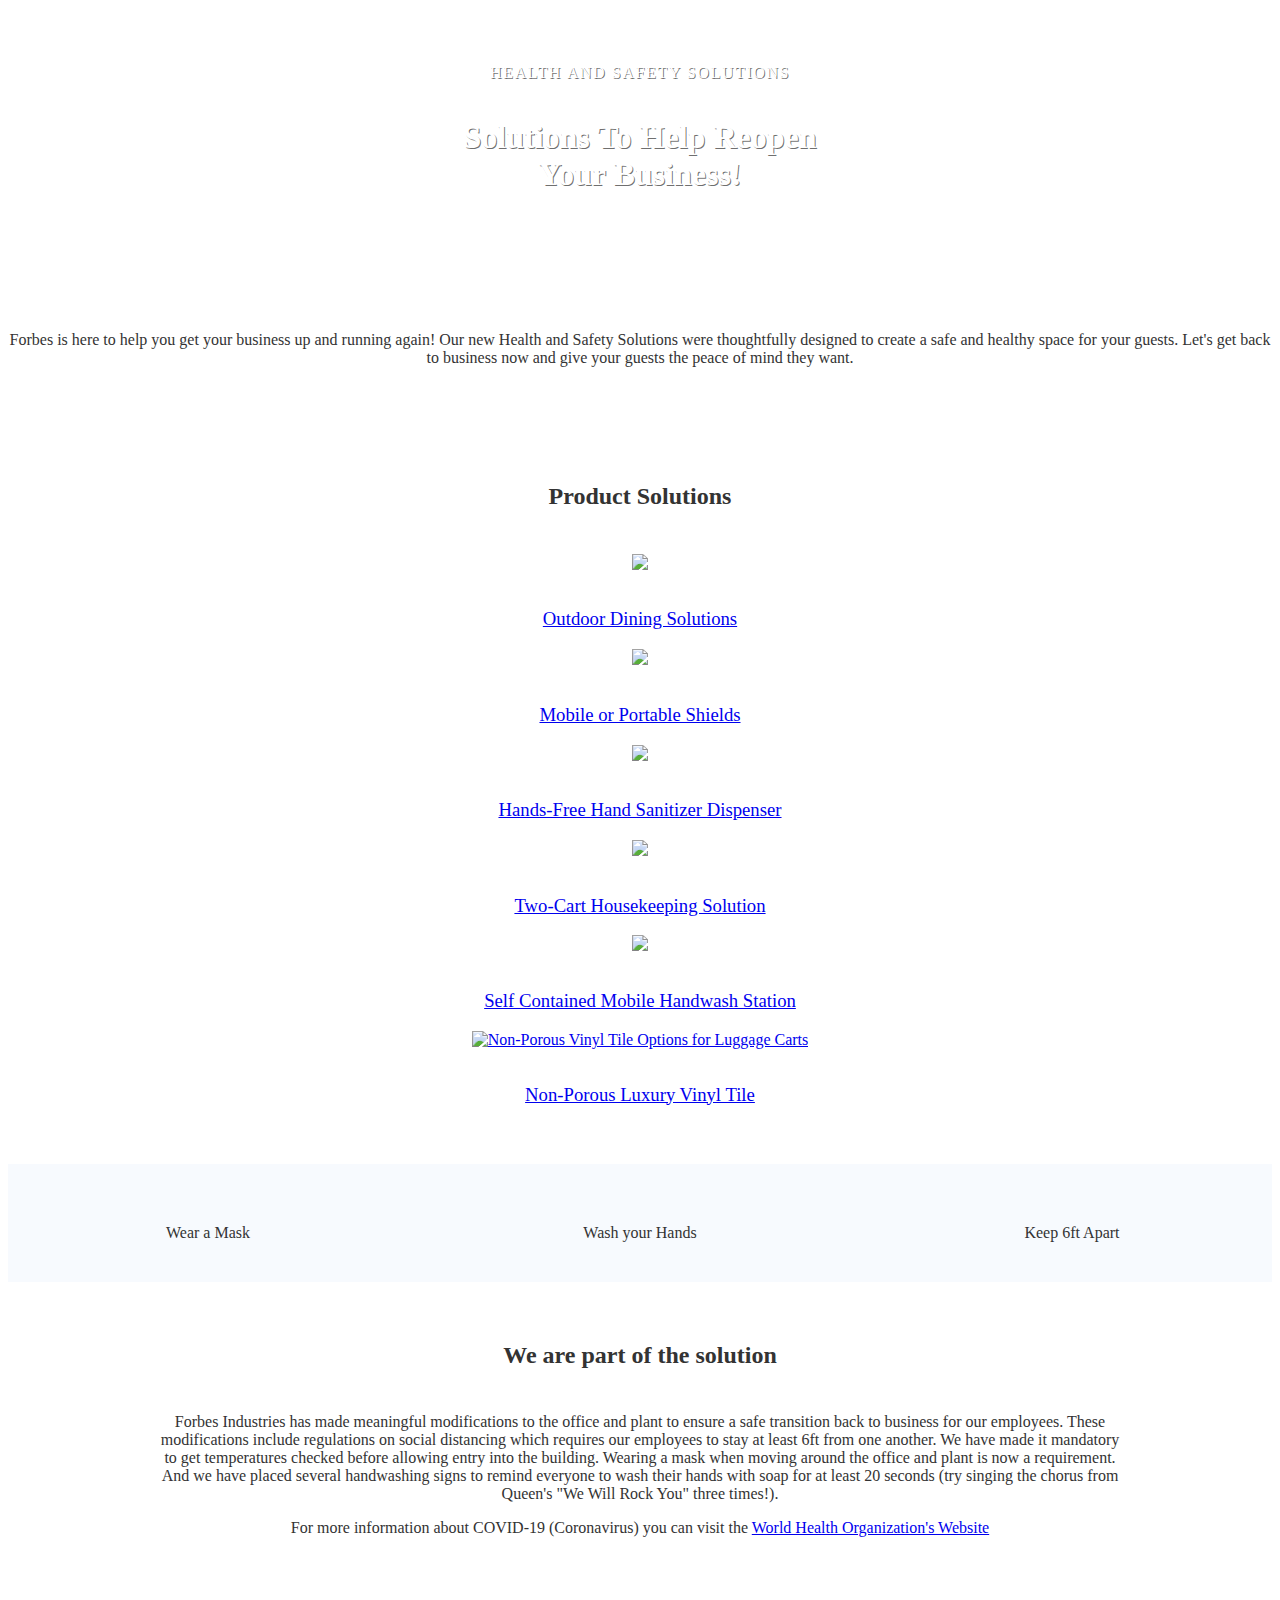
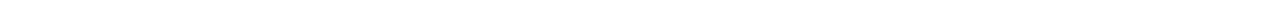
==== commit 71ee7e23: "fixed centering of page title section" ====
--- a/index.html
+++ b/index.html
@@ -65,7 +65,7 @@
         </div> <!-- end grid-carousel section -->
 
         <div class="section bg-gray-1 align-center">
-            <h2>Some tips to stay safe</h2>
+          
             <div class="grid grid-xy-center">
                 <div class="circle align-center">
                     <img src="https://www.forbesindustries.com/wp-content/uploads/2020/06/wear-a-mask-mod.png" alt="">
--- a/css/style.css
+++ b/css/style.css
@@ -190,6 +190,19 @@
   left: 30%;
 }
 
+/* Spacers */
+.spacer-sm {
+  padding: 12px 0;
+}
+
+.spacer-md {
+  padding: 24px 0;
+}
+
+.spacer-lg {
+  padding: 40px 0;
+}
+
 /**
   * Health and Safety Page
 */
@@ -204,7 +217,6 @@
 }
 
 .page-title-section {
-  padding: 60px 0; 
   margin: 0 auto;
 }
 
@@ -321,6 +333,15 @@
   text-decoration: underline;
 }
 
+.hns-content {
+  max-width: 600px;
+}
+
+.page-title--category-name {
+  text-transform: uppercase;
+  letter-spacing: .4px;
+}
+
 /* Shop page mods */
 .filter-wrap {
   display: none;
